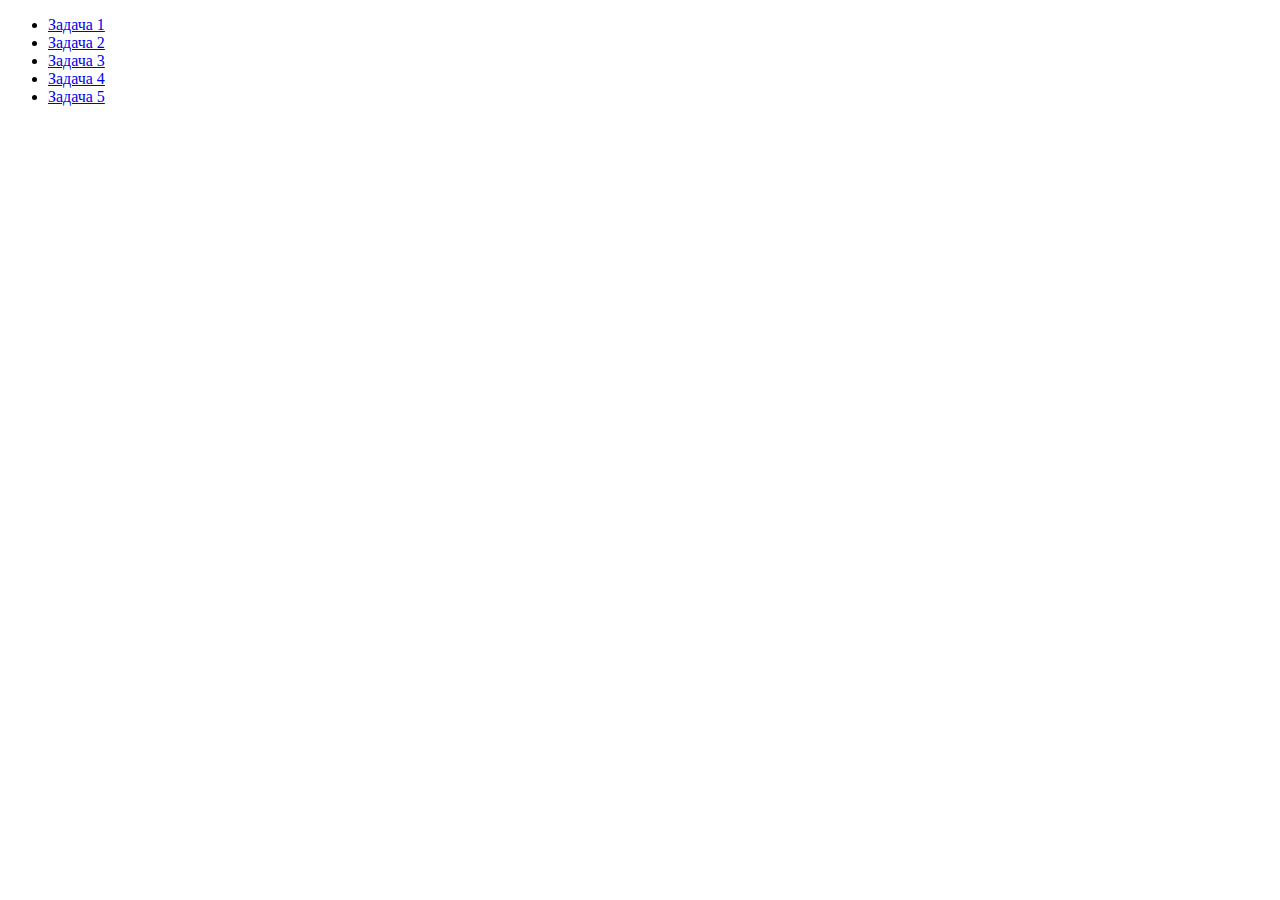
==== index.html @ 2261f6b7 "create folders Task\s and update file main file index.html" ====
<!DOCTYPE html>
<html lang="ru">
<head>
    <meta charset="UTF-8">
    <meta name="viewport" content="width=device-width, initial-scale=1.0">
    <title>JavaScript Practic</title>
</head>
<body>
    <ul>
        <li><a href="Task1/index.html">Задача 1</a></li>
        <li><a href="Task2/index.html">Задача 2</a></li>
        <li><a href="Task3/index.html">Задача 3</a></li>
        <li><a href="Task4/index.html">Задача 4</a></li>
        <li><a href="Task5/index.html">Задача 5</a></li>
    </ul>      
</body>
</html>
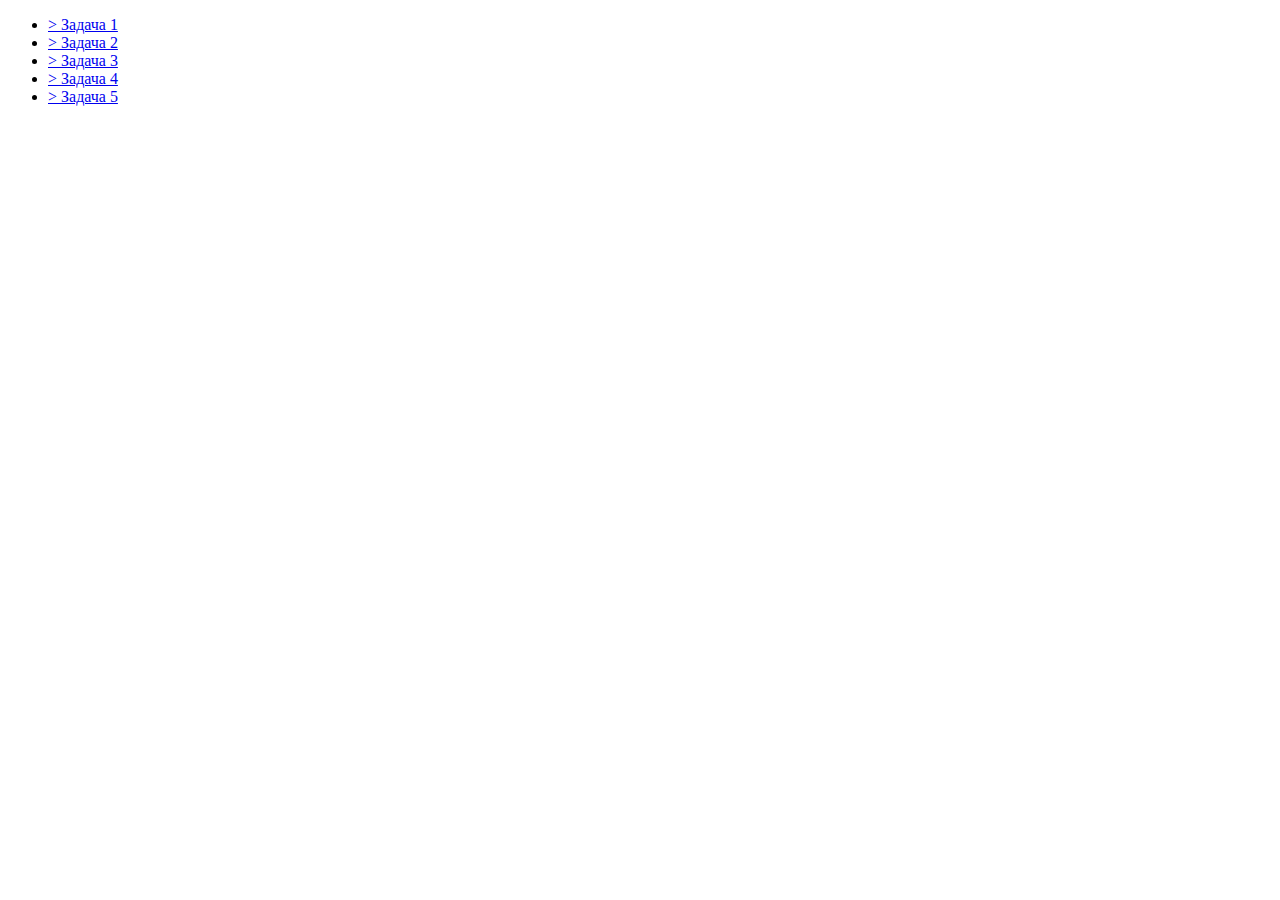
==== commit 24d1f8b5: "updates files index.html in folders task\s (add link back)" ====
--- a/index.html
+++ b/index.html
@@ -4,14 +4,15 @@
     <meta charset="UTF-8">
     <meta name="viewport" content="width=device-width, initial-scale=1.0">
     <title>JavaScript Practic</title>
+    <link rel="stylesheet" href="css/style.css">
 </head>
 <body>
     <ul>
-        <li><a href="Task1/index.html">Задача 1</a></li>
-        <li><a href="Task2/index.html">Задача 2</a></li>
-        <li><a href="Task3/index.html">Задача 3</a></li>
-        <li><a href="Task4/index.html">Задача 4</a></li>
-        <li><a href="Task5/index.html">Задача 5</a></li>
+        <li><a href="Task1/index.html">> Задача 1</a></li>
+        <li><a href="Task2/index.html">> Задача 2</a></li>
+        <li><a href="Task3/index.html">> Задача 3</a></li>
+        <li><a href="Task4/index.html">> Задача 4</a></li>
+        <li><a href="Task5/index.html">> Задача 5</a></li>
     </ul>      
 </body>
 </html>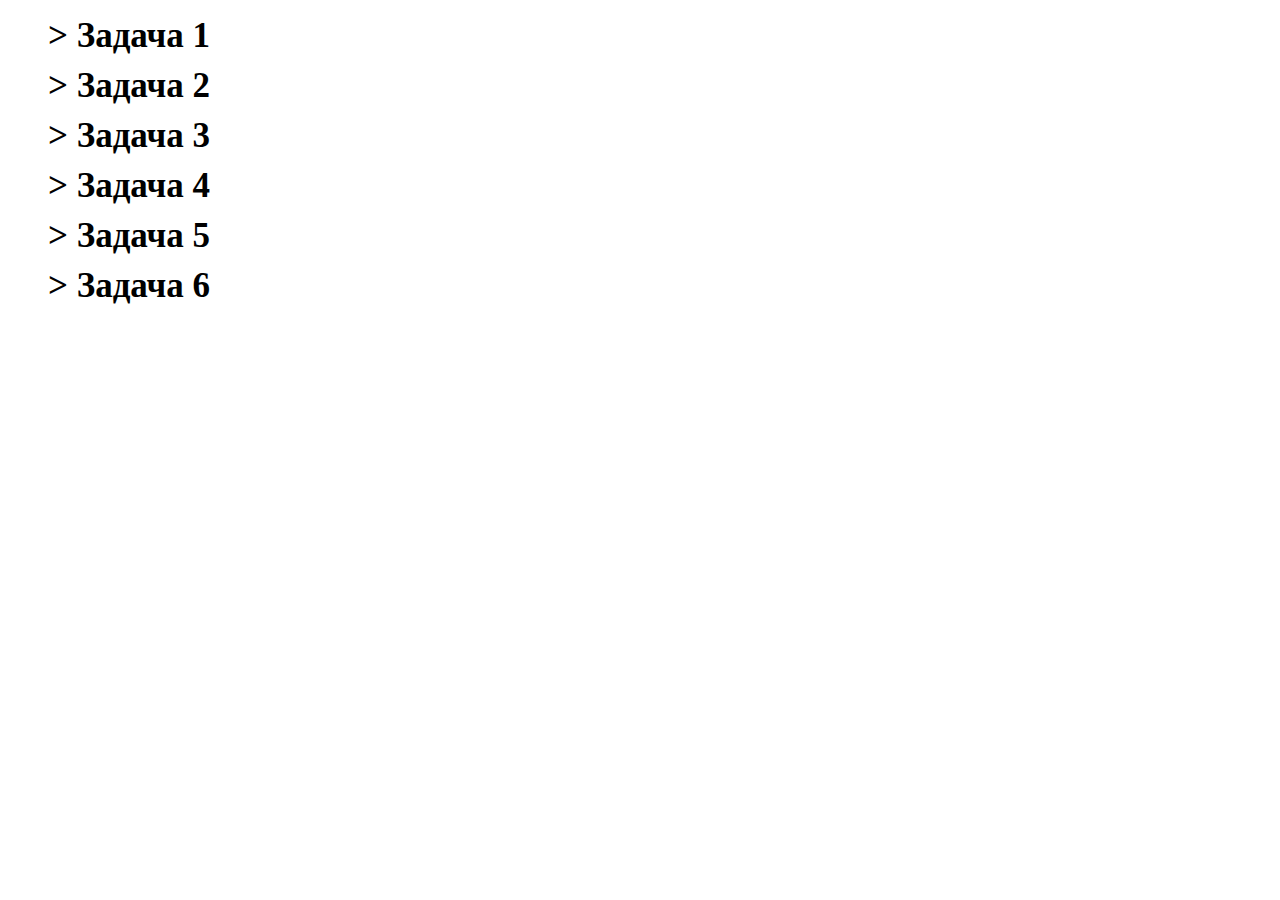
==== commit 16ca6ba0: "Create folder Task 6. Create index.html and script.js. Formatted all files" ====
--- a/index.html
+++ b/index.html
@@ -1,11 +1,14 @@
 <!DOCTYPE html>
 <html lang="ru">
+
 <head>
     <meta charset="UTF-8">
     <meta name="viewport" content="width=device-width, initial-scale=1.0">
     <title>JavaScript Practic</title>
+    <!--Подключение стилей-->
     <link rel="stylesheet" href="css/style.css">
 </head>
+
 <body>
     <ul>
         <li><a href="Task1/index.html">> Задача 1</a></li>
@@ -13,6 +16,8 @@
         <li><a href="Task3/index.html">> Задача 3</a></li>
         <li><a href="Task4/index.html">> Задача 4</a></li>
         <li><a href="Task5/index.html">> Задача 5</a></li>
-    </ul>      
+        <li><a href="Task6/index.html">> Задача 6</a></li>
+    </ul>
 </body>
+
 </html>--- a/css/style.css
+++ b/css/style.css
@@ -0,0 +1,50 @@
+ul {
+  list-style-type: none;
+}
+
+li {
+  padding-bottom: 10px;
+}
+
+a {
+  font-weight: bold;
+  text-decoration: none;
+  color: black;
+  font-size: 35px;
+}
+
+p {
+  font-size: 20px;
+}
+
+code {
+  font-size: 25px;
+}
+
+#trafficLight {
+  width: 100px;
+  height: 100px;
+  border-radius: 50%;
+  background: black;
+}
+
+#colorGreen {
+  width: 100px;
+  height: 100px;
+  border-radius: 50%;
+  background: black;
+}
+
+#colorYellow {
+  width: 100px;
+  height: 100px;
+  border-radius: 50%;
+  background: black;
+}
+
+#colorRed {
+  width: 100px;
+  height: 100px;
+  border-radius: 50%;
+  background: black;
+}